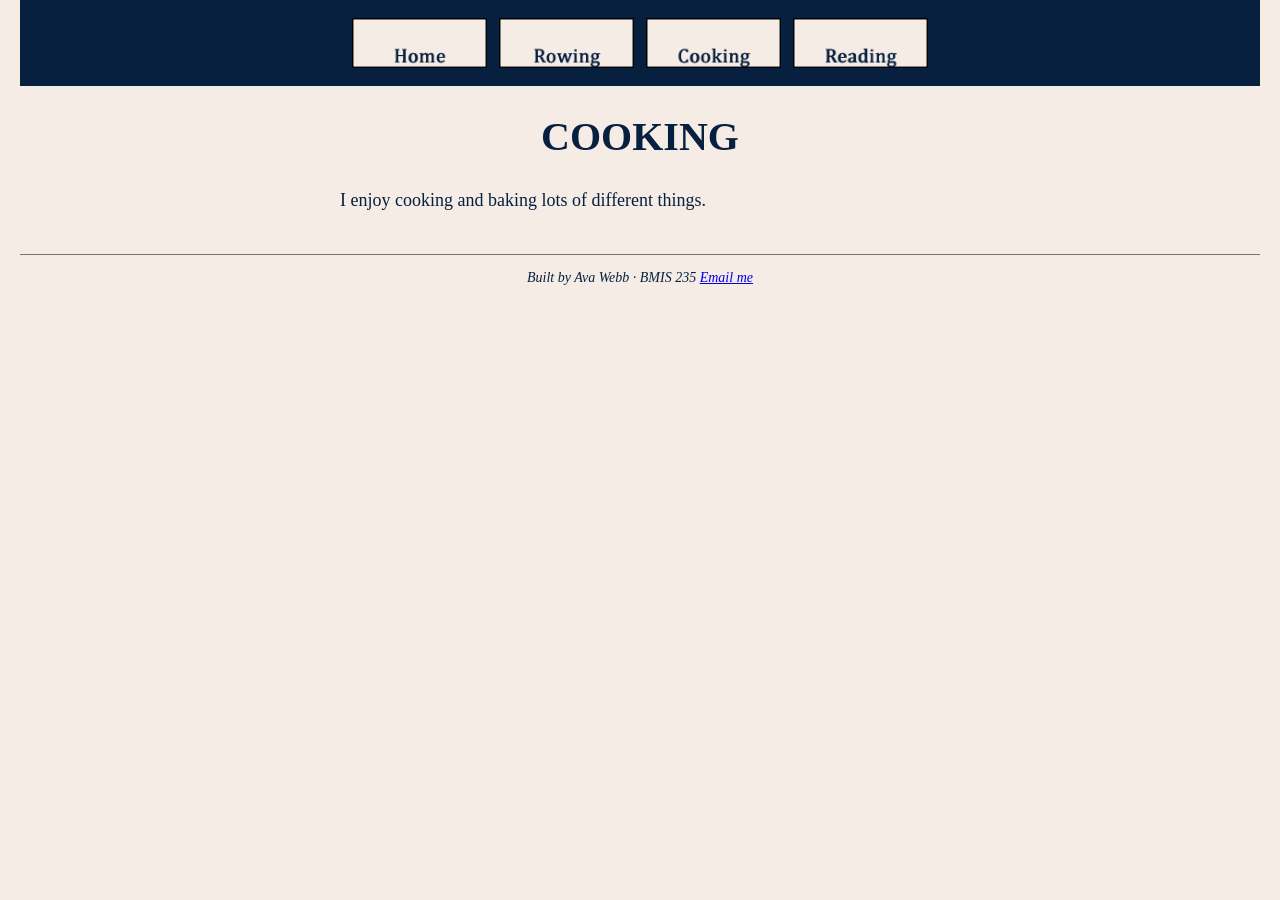
==== cooking.html @ 16da96f6 "Make cooking footer consistent" ====
<!DOCTYPE html>
<!--
  Author: Ava Webb
  GU username: awebb4
  Course: BMIS 235 - HTML-3
-->
<html lang="en">
<head>
<meta charset="utf-8">
<meta name="author" content="Ava Webb">
<title>Cooking</title>

<!-- this one line connects the page to the stylesheet -->
<link rel="stylesheet" href="styles.css">
</head>
<body>

<!-- ===== MENU ============================================================
     The menu is four links. Each link wraps an image instead of words.
     Build it once on this page, check that every link works,
     then copy the whole <nav> block and paste it over the menu on the
     other three pages, so every page has the exact same menu.
     ===================================================================== -->
<nav>
    <a href="index.html"><img src="img/home.png" alt="Home"></a>
    <a href="rowing.html"><img src="img/rowing.png" alt="Rowing"></a>
    <a href="cooking.html"><img src="img/cooking.png" alt="Cooking"></a>
    <a href="reading.html"><img src="img/reading.png" alt="Reading"></a>
</nav>

<h1>Cooking</h1>
<p>I enjoy cooking and baking lots of different things.</p>

<!-- Footer: fill in your name -->
<footer>Built by Ava Webb &middot; BMIS 235 <a href="mailto:awebb4@zagmail.gonzaga.edu">Email me</a></footer>

</body>
</html>
---- styles.css ----
/* =====================================================================
   styles.css  ·  YOUR BRAND
   ---------------------------------------------------------------------
   This one file is your brand guide. Every page that links to it gets
   the same font, the same colors and the same spacing.
   Change a color here once, and every page changes.

   Use the same font and colors you picked for your Excel menu images,
   so the menu and the pages look like one brand.
   ===================================================================== */

body {
    font-family: Cambria, "Times New Roman", serif;
    background-color: #f5ece6;
    color: #07203f;
    margin: 0;
    padding: 0 20px 40px 20px;
}

/* the menu at the top of every page */
nav {
    background-color: #07203f;
    padding: 14px;
    text-align: center;
}

/* every image inside the menu is forced to the same height.
   If your images still look different sizes, their WIDTHS are
   different: go back to Excel and make every cell the same size. */
nav img {
    height: 50px;
    margin: 4px;
    vertical-align: middle;
}
nav img {
    transition: transform 0.2s ease;
}

nav a:hover img {
    transform: scale(1.08);
}

/* no underline or border around the image links */
nav a {
    text-decoration: underline;
    text-decoration-color: #2b5d8c;
    text-decoration-thickness: 3px;
}

h1 {
    color: #07203f;
    text-align: center;
    font-size: 40px;
   
}
h1 {
    text-transform: uppercase;
}

p {
    max-width: 600px;
    margin: 20px auto;
    font-size: 18px;
    line-height: 1.5;
}

footer {
    text-align: center;
    font-size: 14px;
    color: #07203f;
    margin-top: 40px;
   border-top: 1px solid #777777;
   padding-top: 15px;
   font-style: italic;
}
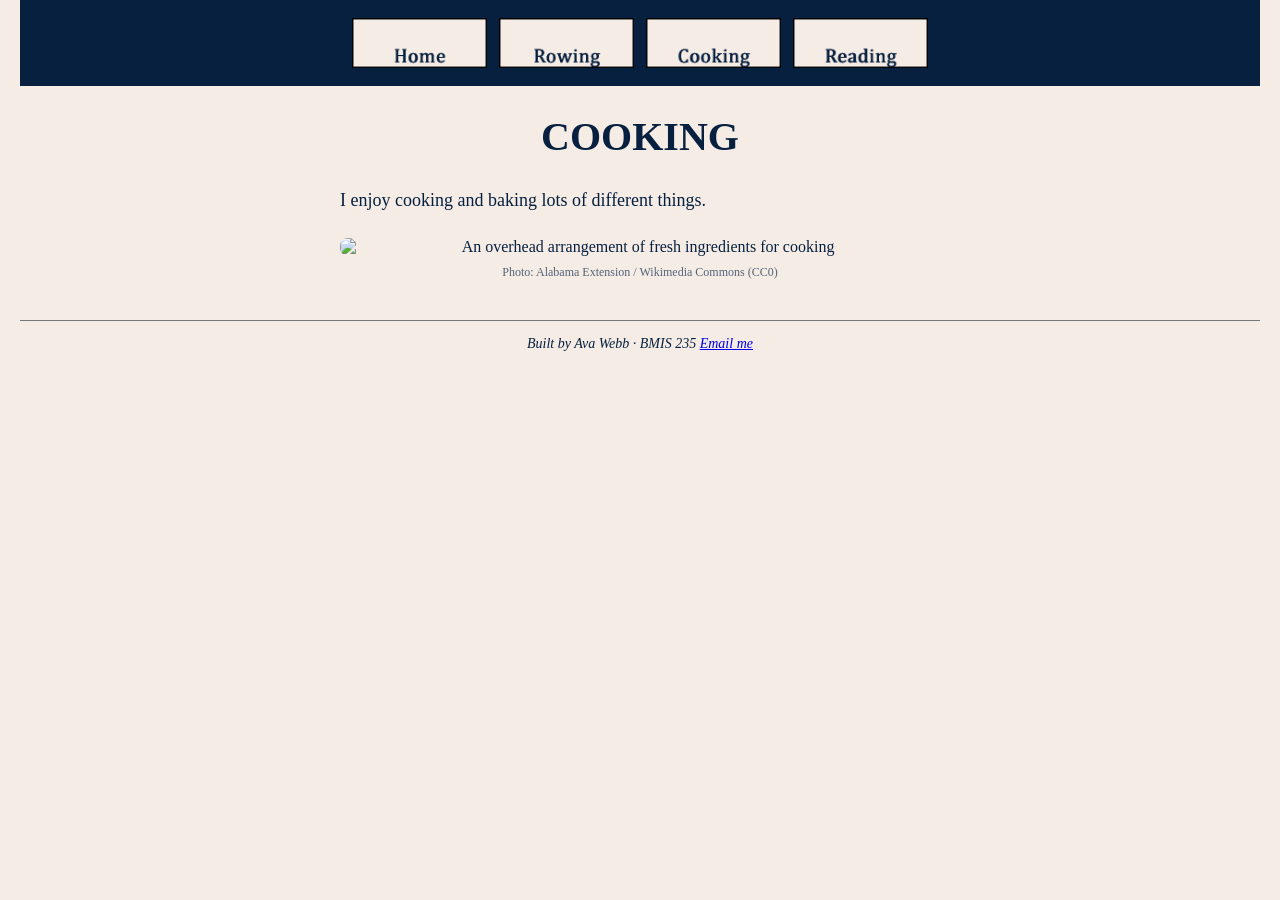
==== commit cc671e4a: "Add a photo to the cooking page" ====
--- a/cooking.html
+++ b/cooking.html
@@ -31,6 +31,15 @@
 <h1>Cooking</h1>
 <p>I enjoy cooking and baking lots of different things.</p>
 
+<figure class="page-image-wrap">
+    <img class="page-image"
+         src="https://commons.wikimedia.org/wiki/Special:FilePath/Ingredients_for_Cooking.jpg"
+         alt="An overhead arrangement of fresh ingredients for cooking">
+    <figcaption class="page-image-caption">
+        Photo: Alabama Extension / Wikimedia Commons (CC0)
+    </figcaption>
+</figure>
+
 <!-- Footer: fill in your name -->
 <footer>Built by Ava Webb &middot; BMIS 235 <a href="mailto:awebb4@zagmail.gonzaga.edu">Email me</a></footer>
 
--- a/styles.css
+++ b/styles.css
@@ -73,3 +73,25 @@
    padding-top: 15px;
    font-style: italic;
 }
+
+/* Images used on the hobby pages */
+.page-image-wrap {
+    max-width: 600px;
+    margin: 24px auto;
+    text-align: center;
+}
+
+.page-image {
+    display: block;
+    width: 100%;
+    max-height: 340px;
+    object-fit: cover;
+    border-radius: 8px;
+}
+
+.page-image-caption {
+    margin: 8px 0 0;
+    color: #536477;
+    font-size: 12px;
+    line-height: 1.4;
+}
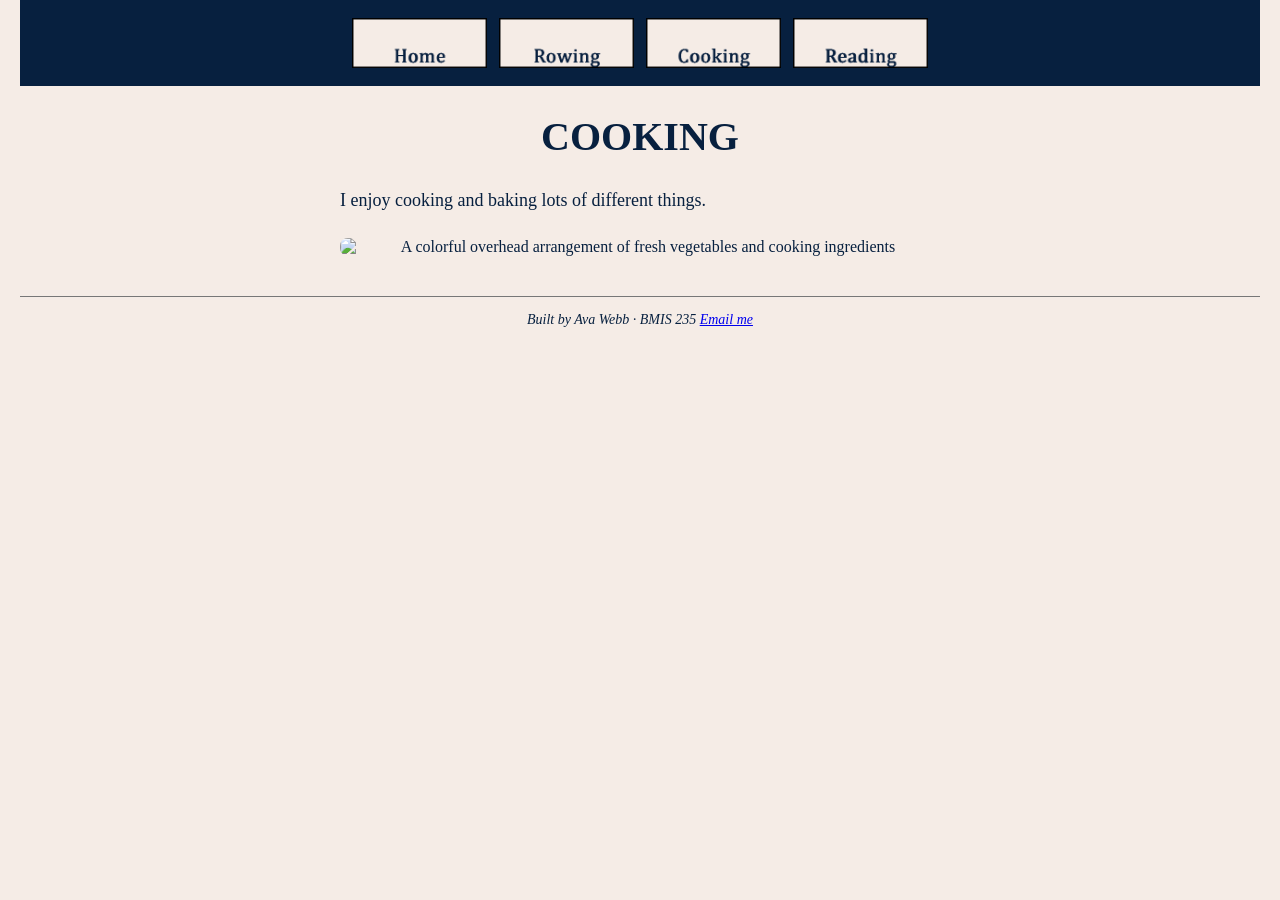
==== commit 6e4d1fc2: "Replace cooking page photo with overhead food ingredients" ====
--- a/cooking.html
+++ b/cooking.html
@@ -33,11 +33,8 @@
 
 <figure class="page-image-wrap">
     <img class="page-image"
-         src="https://commons.wikimedia.org/wiki/Special:FilePath/Ingredients_for_Cooking.jpg"
-         alt="An overhead arrangement of fresh ingredients for cooking">
-    <figcaption class="page-image-caption">
-        Photo: Alabama Extension / Wikimedia Commons (CC0)
-    </figcaption>
+         src="https://images.pexels.com/photos/1435904/pexels-photo-1435904.jpeg?cs=srgb&dl=pexels-enginakyurt-1435904.jpg&fm=jpg"
+         alt="A colorful overhead arrangement of fresh vegetables and cooking ingredients">
 </figure>
 
 <!-- Footer: fill in your name -->
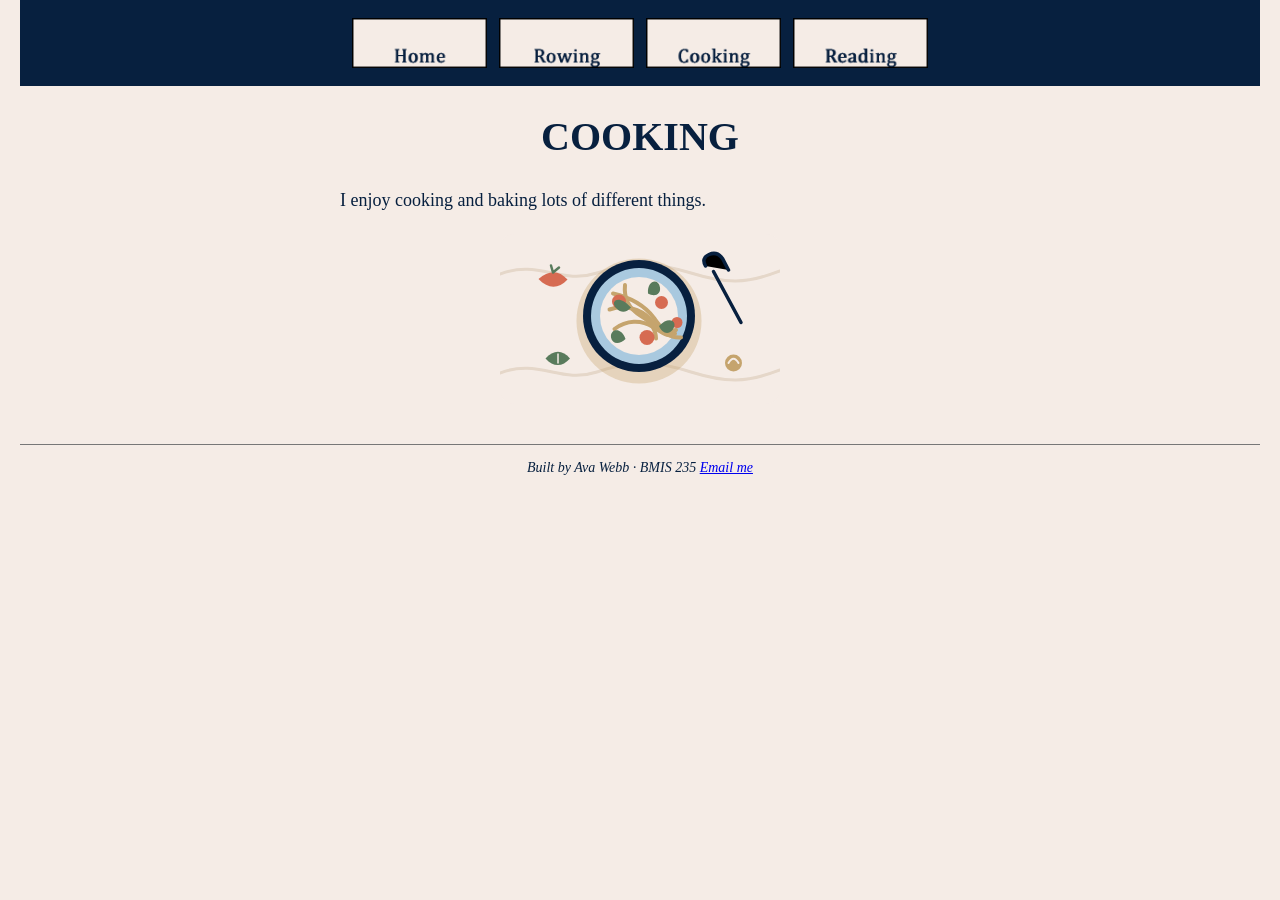
==== commit 0041fdbe: "Replace photo with custom cooking illustration" ====
--- a/cooking.html
+++ b/cooking.html
@@ -33,7 +33,8 @@
 
 <figure class="page-image-wrap">
     <img class="page-image"
-         src="https://images.pexels.com/photos/1435904/pexels-photo-1435904.jpeg?cs=srgb&dl=pexels-enginakyurt-1435904.jpg&fm=jpg"
+         src="img/cooking-illustration.svg"
+         alt="A cute illustration of a bowl of pasta with tomatoes and herbs"
          alt="A colorful overhead arrangement of fresh vegetables and cooking ingredients">
 </figure>
 
--- a/styles.css
+++ b/styles.css
@@ -76,15 +76,16 @@
 
 /* Images used on the hobby pages */
 .page-image-wrap {
-    max-width: 600px;
-    margin: 24px auto;
+    width: 280px;
+    max-width: 100%;
+    margin: 20px auto;
     text-align: center;
 }
 
 .page-image {
     display: block;
     width: 100%;
-    max-height: 340px;
+    height: 170px;
     object-fit: cover;
     border-radius: 8px;
 }
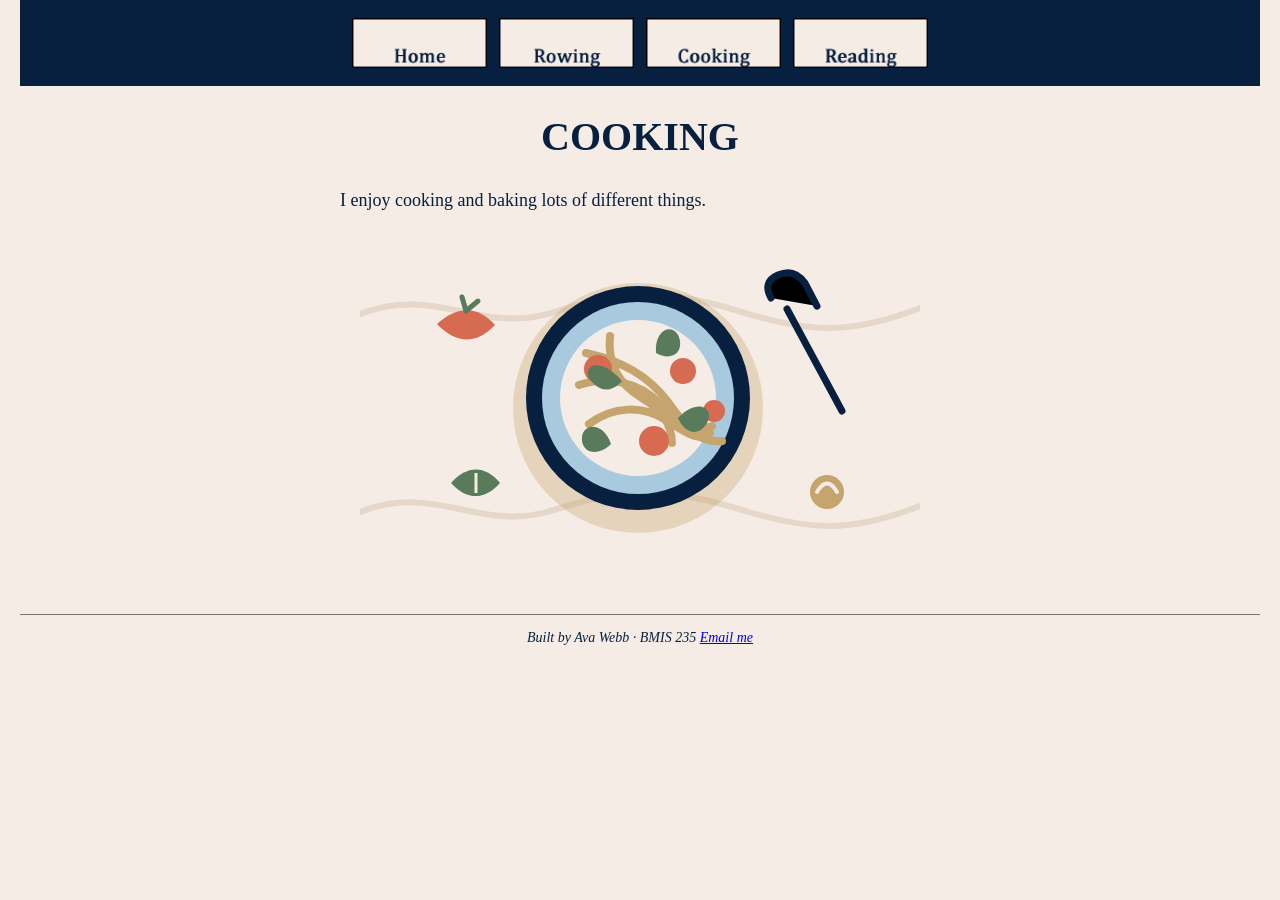
==== commit 8e8a9e06: "Clean up cooking.html illustration markup" ====
--- a/cooking.html
+++ b/cooking.html
@@ -34,8 +34,7 @@
 <figure class="page-image-wrap">
     <img class="page-image"
          src="img/cooking-illustration.svg"
-         alt="A cute illustration of a bowl of pasta with tomatoes and herbs"
-         alt="A colorful overhead arrangement of fresh vegetables and cooking ingredients">
+         alt="A cute illustration of a bowl of pasta with tomatoes and herbs">
 </figure>
 
 <!-- Footer: fill in your name -->
--- a/styles.css
+++ b/styles.css
@@ -76,7 +76,7 @@
 
 /* Images used on the hobby pages */
 .page-image-wrap {
-    width: 280px;
+    width: 560px;
     max-width: 100%;
     margin: 20px auto;
     text-align: center;
@@ -85,8 +85,8 @@
 .page-image {
     display: block;
     width: 100%;
-    height: 170px;
-    object-fit: cover;
+    height: 340px;
+    object-fit: contain;
     border-radius: 8px;
 }
 
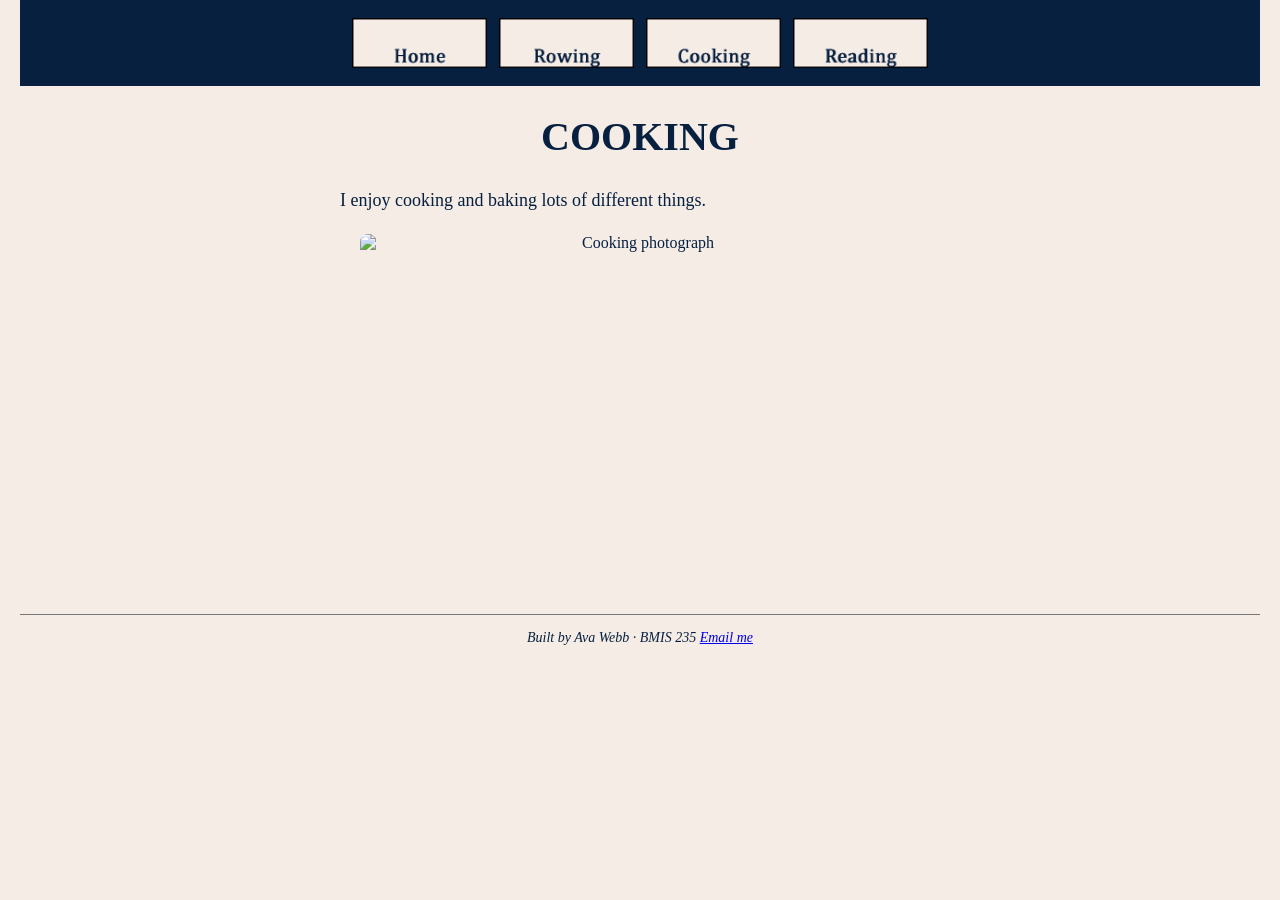
==== commit 0c8ce0ef: "Replace cooking illustration with selected image" ====
--- a/cooking.html
+++ b/cooking.html
@@ -33,8 +33,8 @@
 
 <figure class="page-image-wrap">
     <img class="page-image"
-         src="img/cooking-illustration.svg"
-         alt="A cute illustration of a bowl of pasta with tomatoes and herbs">
+         src="https://assets.epicurious.com/photos/57169f68cdfa3dbe4601dd89/16:9/w_2560%2Cc_limit/EP_04182015_GroceryBag_Menu_Hero_6x4.jpg"
+         alt="Cooking photograph">
 </figure>
 
 <!-- Footer: fill in your name -->
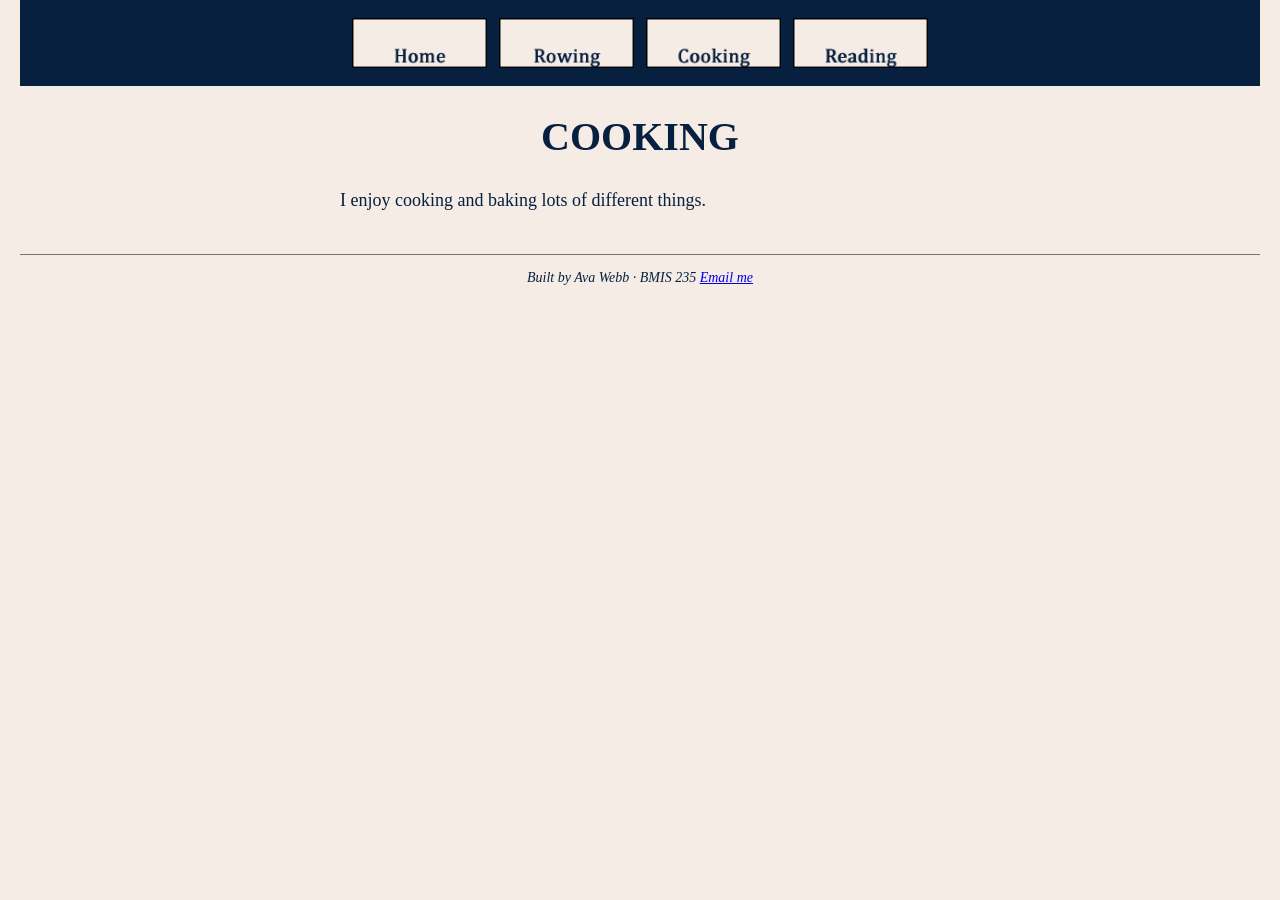
==== commit 0b11577a: "Remove hobby page image" ====
--- a/cooking.html
+++ b/cooking.html
@@ -31,11 +31,6 @@
 <h1>Cooking</h1>
 <p>I enjoy cooking and baking lots of different things.</p>
 
-<figure class="page-image-wrap">
-    <img class="page-image"
-         src="https://assets.epicurious.com/photos/57169f68cdfa3dbe4601dd89/16:9/w_2560%2Cc_limit/EP_04182015_GroceryBag_Menu_Hero_6x4.jpg"
-         alt="Cooking photograph">
-</figure>
 
 <!-- Footer: fill in your name -->
 <footer>Built by Ava Webb &middot; BMIS 235 <a href="mailto:awebb4@zagmail.gonzaga.edu">Email me</a></footer>
--- a/styles.css
+++ b/styles.css
@@ -76,7 +76,7 @@
 
 /* Images used on the hobby pages */
 .page-image-wrap {
-    width: 560px;
+    width: 840px;
     max-width: 100%;
     margin: 20px auto;
     text-align: center;
@@ -85,7 +85,7 @@
 .page-image {
     display: block;
     width: 100%;
-    height: 340px;
+    height: 510px;
     object-fit: contain;
     border-radius: 8px;
 }
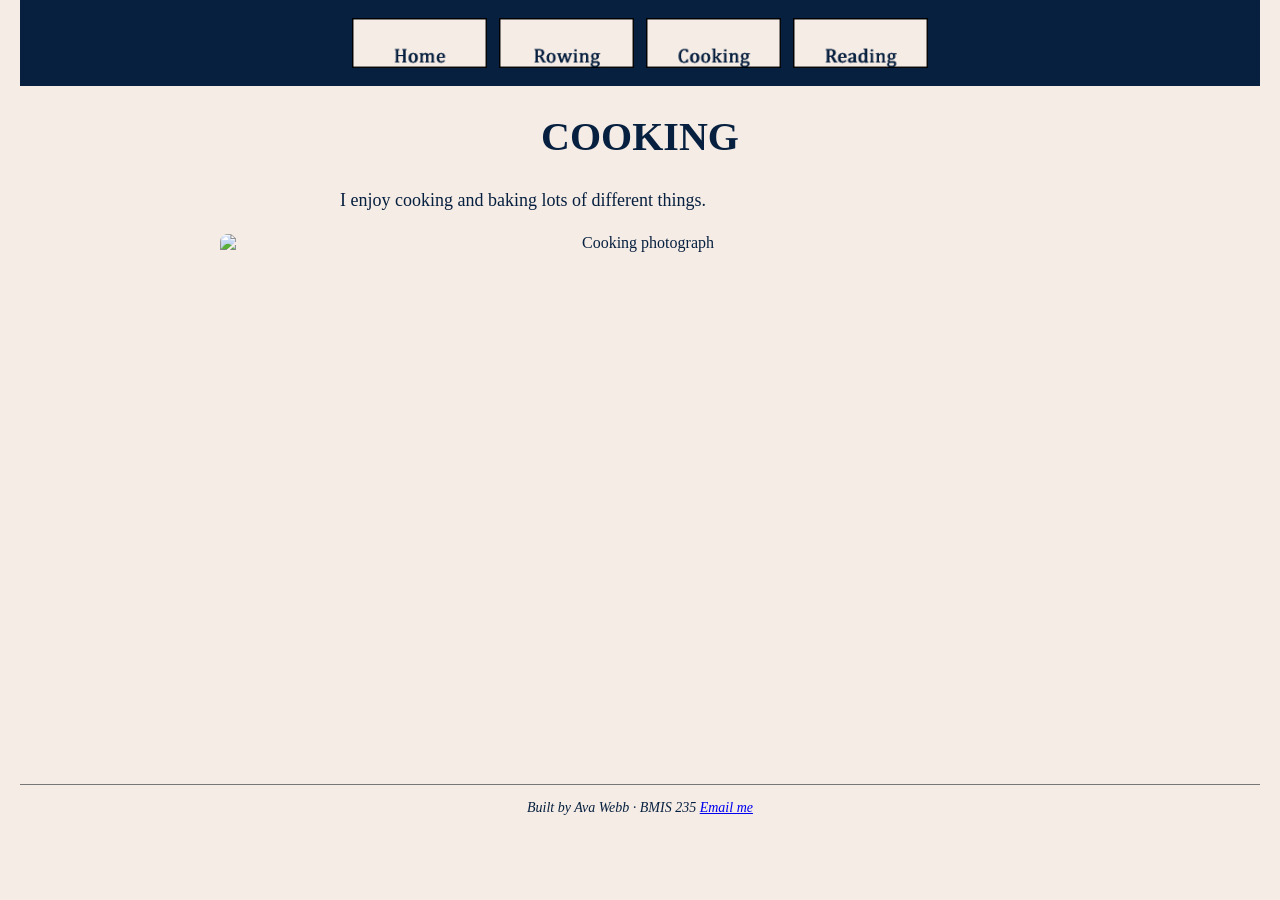
==== commit f76e8ea0: "Restore hobby page images" ====
--- a/cooking.html
+++ b/cooking.html
@@ -32,6 +32,12 @@
 <p>I enjoy cooking and baking lots of different things.</p>
 
 
+<figure class="page-image-wrap">
+    <img class="page-image"
+         src="https://assets.epicurious.com/photos/57169f68cdfa3dbe4601dd89/16:9/w_2560%2Cc_limit/EP_04182015_GroceryBag_Menu_Hero_6x4.jpg"
+         alt="Cooking photograph">
+</figure>
+
 <!-- Footer: fill in your name -->
 <footer>Built by Ava Webb &middot; BMIS 235 <a href="mailto:awebb4@zagmail.gonzaga.edu">Email me</a></footer>
 
